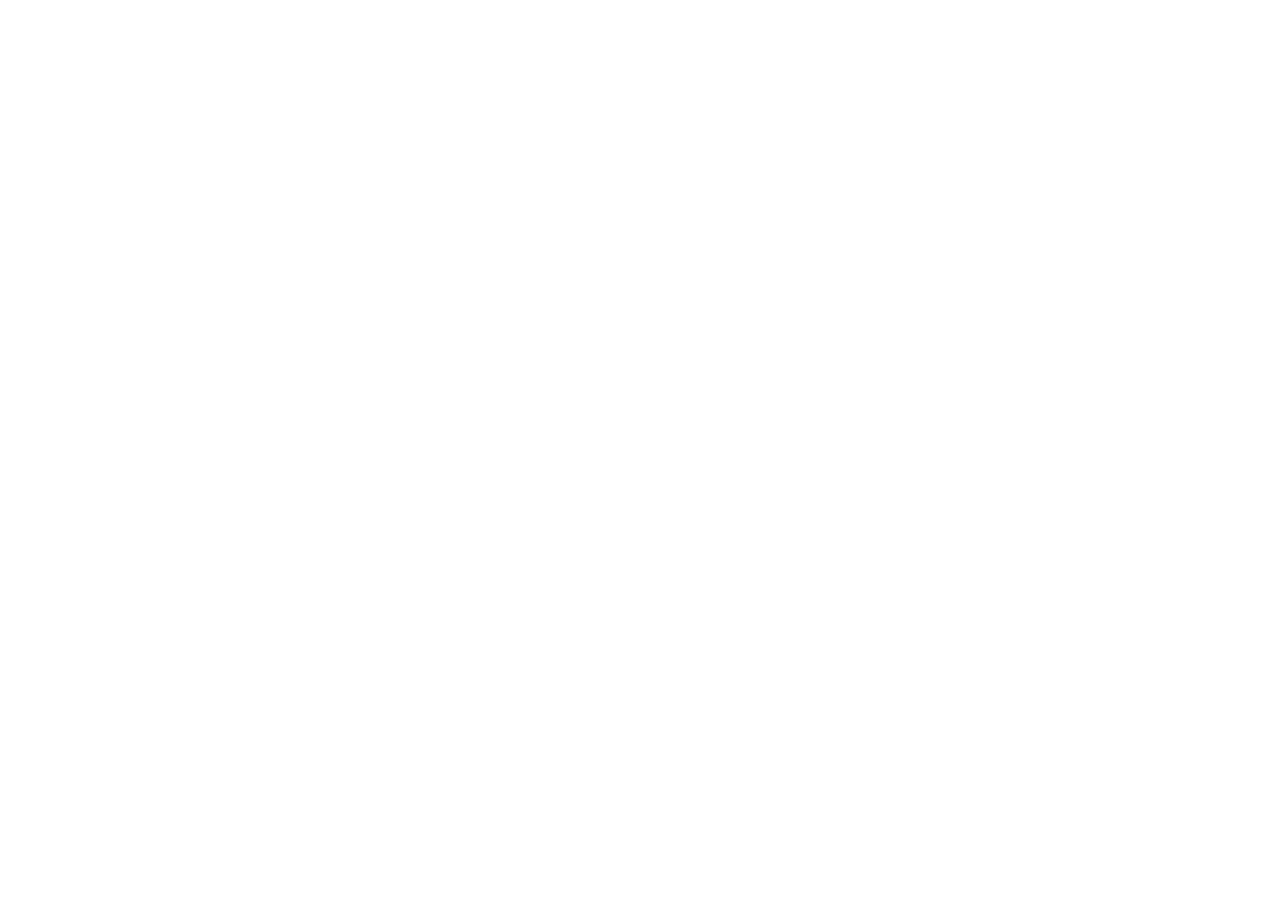
==== quiz.html @ 8f5ecaa7 "test" ====
<!DOCTYPE html>
<html lang="en">
<head>
    <meta charset="UTF-8">
    <meta name="viewport" content="width=device-width, initial-scale=1.0">
    <meta name="description" content="">
    <title>Document</title>
</head>
<body>
    
</body>
</html>
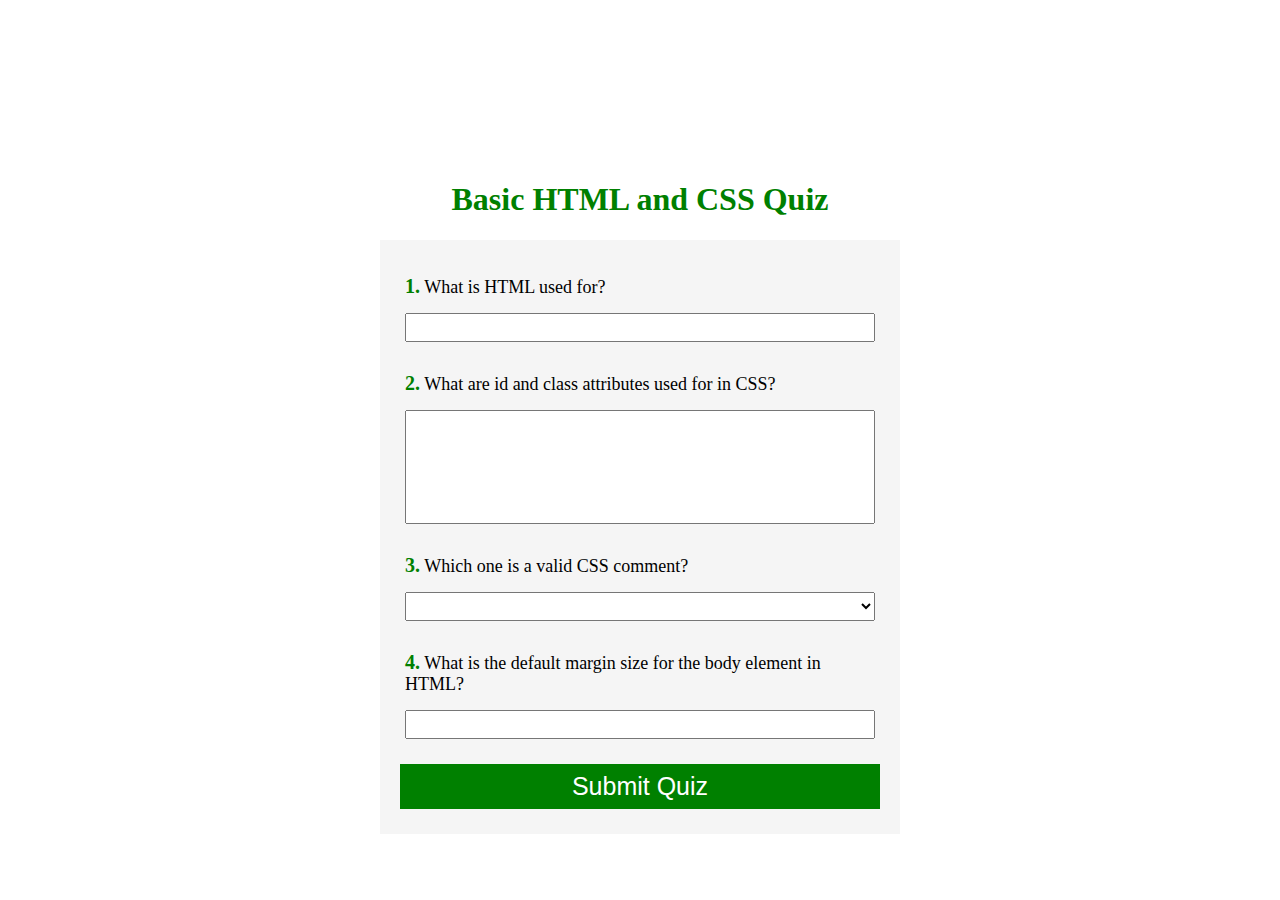
==== commit 82a73617: "quiz" ====
--- a/quiz.html
+++ b/quiz.html
@@ -3,10 +3,35 @@
 <head>
     <meta charset="UTF-8">
     <meta name="viewport" content="width=device-width, initial-scale=1.0">
-    <meta name="description" content="">
-    <title>Document</title>
+    <meta name="description" content="A quiz">
+    <meta name="author" content="Daniel Ayvazyan">
+    <title>Quiz</title>
+    <link rel="stylesheet" href="styles/quiz.css">
 </head>
 <body>
-    
+    <h1>Basic HTML and CSS Quiz</h1>
+    <form>
+        <fieldset class="questions">
+        <label for="html"><span>1.</span> What is HTML used for?</label>
+        <input type="text" name="html" id="html">
+
+        <label for="id/class"><span>2.</span> What are id and class attributes used for in CSS?</label>
+        <input type="textarea" name="id/class" id="id/class">
+
+        <label for="comment"><span>3.</span> Which one is a valid CSS comment?</label>
+        <select name="comment" id="comment">
+            <option value="empty"></option>
+            <option value="#"># comment</option>
+            <option value="//">// comment</option>
+            <option value="/* */">/* comment */</option>
+        </select>
+
+        <label for="margin"><span>4.</span> What is the default margin size for the body element in HTML?</label>
+        <input type="number" name="margin" id="margin">
+
+        <button type="submit">Submit Quiz</button>
+        </fieldset>
+        
+    </form>
 </body>
 </html>--- a/styles/quiz.css
+++ b/styles/quiz.css
@@ -0,0 +1,73 @@
+body
+{
+    display: grid;
+    grid-template-columns: 500px;
+    justify-content: center;
+    align-content: center;
+    justify-items: center;
+    margin-top: 10rem;
+}
+
+h1
+{
+    color: green;
+}
+
+form 
+{
+    display: grid;
+    grid-template-columns: 500px;
+    justify-content: center;
+    align-content: center;
+    justify-items: center;
+}
+
+fieldset
+{
+    display: grid;
+    grid-template-columns: 500px;
+    justify-content: center;
+    align-content: center;
+    padding: 20px 10px;
+    border: 0;
+    background-color: rgb(245, 245, 245);
+}
+
+label, input, select
+{
+    margin: 15px;
+}
+
+label
+{
+    font-size: 18px;
+}
+
+span 
+{
+    color: green;
+    font-weight: bold;
+    font-size: 20px;
+}
+
+input, select
+{
+    margin-top: 0;
+    padding: 5px;
+}
+
+input[type="textarea"]
+{
+    height: 100px;
+}
+
+button
+{
+    margin: 10px;
+    margin-bottom: 5px;
+    padding: 8px;
+    font-size: 25px;
+    border: 0;
+    background-color: green;
+    color: white;
+}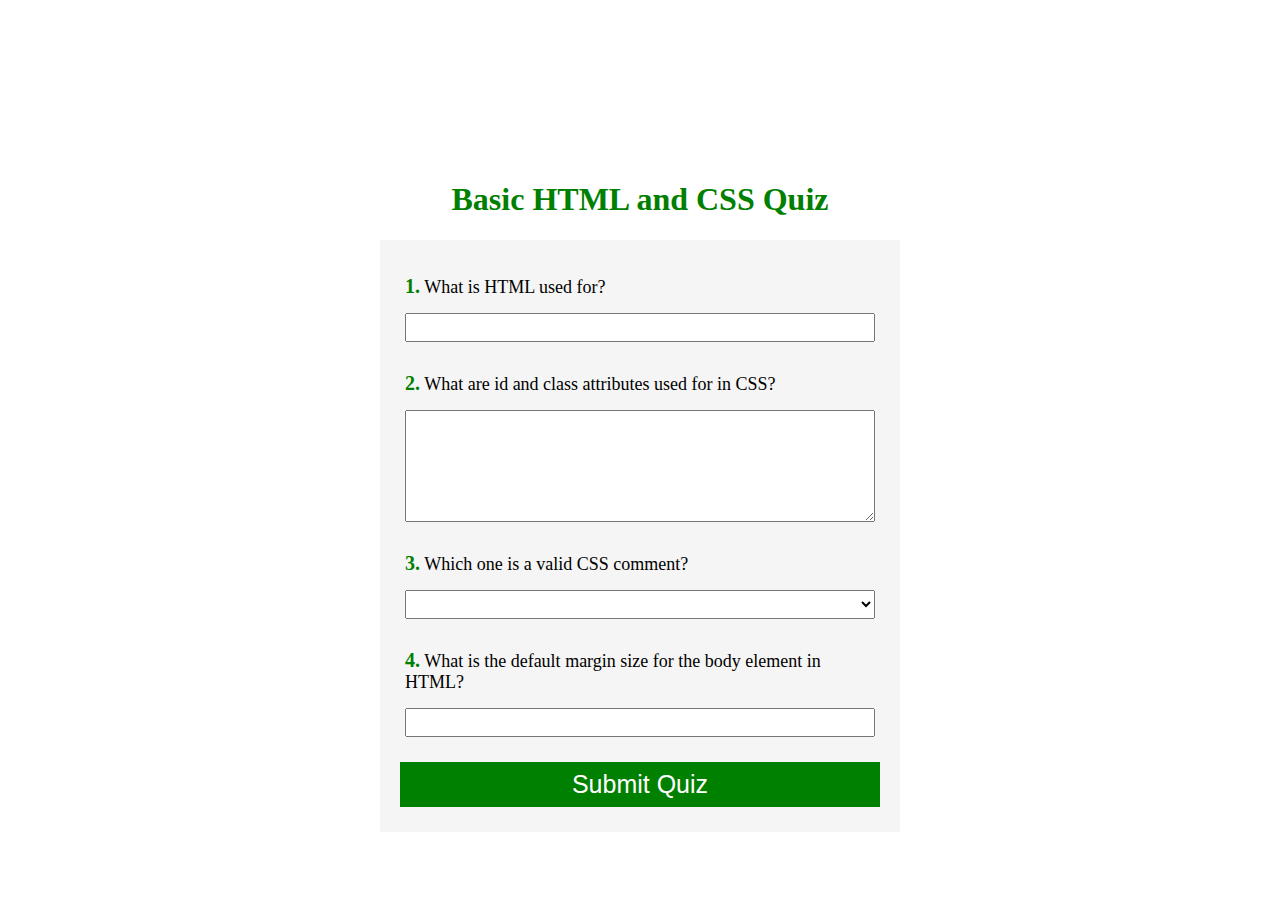
==== commit 147e03e1: "quiz fix" ====
--- a/quiz.html
+++ b/quiz.html
@@ -12,22 +12,22 @@
     <h1>Basic HTML and CSS Quiz</h1>
     <form>
         <fieldset class="questions">
-        <label for="html"><span>1.</span> What is HTML used for?</label>
-        <input type="text" name="html" id="html">
+        <label for="q1"><span>1.</span> What is HTML used for?</label>
+        <input type="text" name="q1" id="q1">
 
-        <label for="id/class"><span>2.</span> What are id and class attributes used for in CSS?</label>
-        <input type="textarea" name="id/class" id="id/class">
+        <label for="q2"><span>2.</span> What are id and class attributes used for in CSS?</label>
+        <textarea name="q2" id="q2"></textarea>
 
-        <label for="comment"><span>3.</span> Which one is a valid CSS comment?</label>
-        <select name="comment" id="comment">
+        <label for="q3"><span>3.</span> Which one is a valid CSS comment?</label>
+        <select name="q3" id="q3">
             <option value="empty"></option>
             <option value="#"># comment</option>
             <option value="//">// comment</option>
             <option value="/* */">/* comment */</option>
         </select>
 
-        <label for="margin"><span>4.</span> What is the default margin size for the body element in HTML?</label>
-        <input type="number" name="margin" id="margin">
+        <label for="q3"><span>4.</span> What is the default margin size for the body element in HTML?</label>
+        <input type="number" name="q3" id="q3">
 
         <button type="submit">Submit Quiz</button>
         </fieldset>
--- a/styles/quiz.css
+++ b/styles/quiz.css
@@ -33,7 +33,7 @@
     background-color: rgb(245, 245, 245);
 }
 
-label, input, select
+label, input, select, textarea
 {
     margin: 15px;
 }
@@ -50,13 +50,13 @@
     font-size: 20px;
 }
 
-input, select
+input, select, textarea
 {
     margin-top: 0;
     padding: 5px;
 }
 
-input[type="textarea"]
+textarea
 {
     height: 100px;
 }
